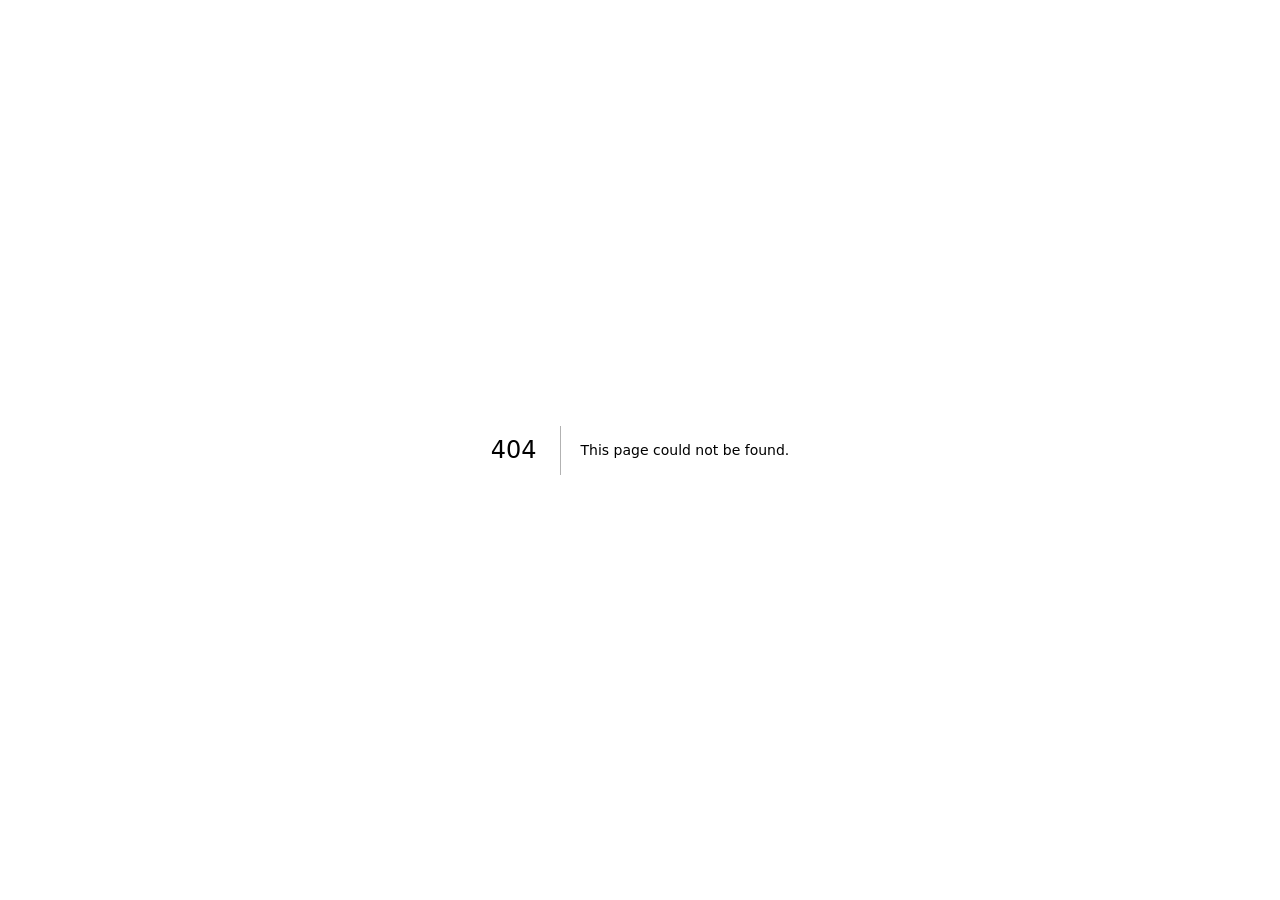
==== 404/index.html @ 78831d7a "Built site (.) for GitHub Pages" ====
<!DOCTYPE html><html lang="ru" data-theme="dark" class="EzQc3a_variable oTwMrG_variable g8QyoW_variable"><head><meta charSet="utf-8"/><meta name="viewport" content="width=device-width, initial-scale=1"/><link rel="stylesheet" href="/nj-motors-test/_next/static/chunks/0_kmmcqbkabd4.css" data-precedence="next"/><link rel="preload" as="script" fetchPriority="low" href="/nj-motors-test/_next/static/chunks/2zy250ptxrsgu.js"/><script src="/nj-motors-test/_next/static/chunks/2qi1ku2pijs7-.js" async=""></script><script src="/nj-motors-test/_next/static/chunks/0psvc2-xx4oyr.js" async=""></script><script src="/nj-motors-test/_next/static/chunks/turbopack-0edf5uflh-vne.js" async=""></script><script src="/nj-motors-test/_next/static/chunks/18vbb418qh6p7.js" async=""></script><meta name="robots" content="noindex"/><meta name="theme-color" content="#0a0e12" media="(prefers-color-scheme: dark)"/><meta name="theme-color" content="#efe5d3" media="(prefers-color-scheme: light)"/><title>Авто из Кореи под ключ с доставкой по России | NJ Motors</title><meta name="description" content="Подбираем, проверяем и привозим автомобили из Южной Кореи. Цену и каждый этап сделки вы видите до оплаты: договор, оплата по этапам, независимый осмотр до выкупа."/><meta name="robots" content="noindex, nofollow"/><meta property="og:title" content="Авто из Кореи под ключ с доставкой по России | NJ Motors"/><meta property="og:description" content="Подбираем, проверяем и привозим автомобили из Южной Кореи. Цену и каждый этап сделки вы видите до оплаты: договор, оплата по этапам, независимый осмотр до выкупа."/><meta property="og:locale" content="ru_RU"/><meta property="og:image" content="https://septeamone.github.io/nj-motors-test/og.png"/><meta property="og:image:width" content="1200"/><meta property="og:image:height" content="630"/><meta property="og:image:alt" content="NJ Motors — автомобили из Кореи под ключ"/><meta property="og:type" content="website"/><meta name="twitter:card" content="summary_large_image"/><meta name="twitter:title" content="Авто из Кореи под ключ с доставкой по России | NJ Motors"/><meta name="twitter:description" content="Подбираем, проверяем и привозим автомобили из Южной Кореи. Цену и каждый этап сделки вы видите до оплаты: договор, оплата по этапам, независимый осмотр до выкупа."/><meta name="twitter:image" content="https://septeamone.github.io/nj-motors-test/og.png"/><link rel="icon" href="/nj-motors-test/icon.svg?icon.36ry_2nrk0j93.svg" sizes="any" type="image/svg+xml"/><meta name="next-size-adjust" content=""/><title>404: This page could not be found.</title><script>try{document.documentElement.dataset.theme=localStorage.getItem('site-theme')==='light'?'light':'dark'}catch(e){document.documentElement.dataset.theme='dark'}</script><script src="/nj-motors-test/_next/static/chunks/0cz1d0mv5g_q7.js" noModule=""></script></head><body><div hidden=""><!--$--><!--/$--></div><div style="font-family:system-ui,&quot;Segoe UI&quot;,Roboto,Helvetica,Arial,sans-serif,&quot;Apple Color Emoji&quot;,&quot;Segoe UI Emoji&quot;;height:100vh;text-align:center;display:flex;flex-direction:column;align-items:center;justify-content:center"><div><style>body{color:#000;background:#fff;margin:0}.next-error-h1{border-right:1px solid rgba(0,0,0,.3)}@media (prefers-color-scheme:dark){body{color:#fff;background:#000}.next-error-h1{border-right:1px solid rgba(255,255,255,.3)}}</style><h1 class="next-error-h1" style="display:inline-block;margin:0 20px 0 0;padding:0 23px 0 0;font-size:24px;font-weight:500;vertical-align:top;line-height:49px">404</h1><div style="display:inline-block"><h2 style="font-size:14px;font-weight:400;line-height:49px;margin:0">This page could not be found.</h2></div></div></div><!--$--><!--/$--><script id="_R_">(globalThis["TURBOPACK"] || (globalThis["TURBOPACK"] = [])).push({"otherChunks":["static/chunks/2zy250ptxrsgu.js","static/chunks/2qi1ku2pijs7-.js","static/chunks/0psvc2-xx4oyr.js"],"runtimeModuleIds":[94553]});</script><script src="/nj-motors-test/_next/static/chunks/2zy250ptxrsgu.js" async=""></script><script>(self.__next_f=self.__next_f||[]).push([0])</script><script>self.__next_f.push([1,"1:\"$Sreact.fragment\"\n2:\"/nj-motors-test/_next/static/chunks/18vbb418qh6p7.js\"\n3:I[11414,[\"$2\"],\"Providers\"]\n4:I[39756,[\"$2\"],\"default\"]\n5:I[37457,[\"$2\"],\"default\"]\n6:I[81132,[\"$2\"],\"CookieNote\"]\na:I[97367,[\"$2\"],\"OutletBoundary\"]\nb:\"$Sreact.suspense\"\nd:\"ViewportBoundary\"\ne:I[97367,[\"$2\"],\"$d\"]\n10:\"MetadataBoundary\"\n11:I[97367,[\"$2\"],\"$10\"]\n13:I[68027,[\"$2\"],\"default\",1]\n:HL[\"/nj-motors-test/_next/static/chunks/0_kmmcqbkabd4.css\",\"style\"]\n8:X\n9:[[\"children\",{\"s\":\"__PAGE__\",\"h\":512,\"d\":{\"r\":[\"$\",\"$1\",\"c\",{\"children\":[[[\"$\",\"title\",null,{\"children\":\"404: This page could not be found.\"}],[\"$\",\"div\",null,{\"style\":\"$0:t:t:d:r:props:children:1:props:children:1:props:children:0:props:children:props:notFound:0:1:props:style\",\"children\":[\"$\",\"div\",null,{\"children\":[[\"$\",\"style\",null,{\"dangerouslySetInnerHTML\":{\"__html\":\"body{color:#000;background:#fff;margin:0}.next-error-h1{border-right:1px solid rgba(0,0,0,.3)}@media (prefers-color-scheme:dark){body{color:#fff;background:#000}.next-error-h1{border-right:1px solid rgba(255,255,255,.3)}}\"}}],[\"$\",\"h1\",null,{\"className\":\"next-error-h1\",\"style\":\"$0:t:t:d:r:props:children:1:props:children:1:props:children:0:props:children:props:notFound:0:1:props:children:props:children:1:props:style\",\"children\":404}],[\"$\",\"div\",null,{\"style\":\"$0:t:t:d:r:props:children:1:props:children:1:props:children:0:props:children:props:notFound:0:1:props:children:props:children:2:props:style\",\"children\":[\"$\",\"h2\",null,{\"style\":\"$0:t:t:d:r:props:children:1:props:children:1:props:children:0:props:children:props:notFound:0:1:props:children:props:children:2:props:children:props:style\",\"children\":\"This page could not be found.\"}]}]]}]}]],null,[\"$\",\"$La\",null,{\"children\":[\"$\",\"$b\",null,{\"name\":\"Next.MetadataOutlet\",\"children\":\"$@c\"}]}]]}],\"p\":false,\"v\":null}}]]\n7:[[\"children\",{\"s\":\"/_not-found\",\"h\":512,\"d\":{\"r\":[\"$\",\"$1\",\"c\",{\"children\":[null,[\"$\",\"$L4\",null,{\"parallelRouterKey\":\"children\",\"error\":\"$undefined\",\"errorStyles\":\"$undefined\",\"errorScripts\":\"$undefined\",\"template\":[\"$\",\"$L5\",null,{}],\"templateStyles\":\"$undefined\",\"templateScripts\":\"$undefined\",\"notFound\":\"$undefined\",\"forbidden\":\"$undefined\",\"unauthorized\":\"$undefined\"}]]}],\"p\":false,\"v\":\"$8\"},\"c\":\"$Q9\"}]]\n0:{\"P\":null,\"c\":[\"\",\"_not-found\",\"\"],\"q\":\"\",\"i\":false,\"t\":{\"t\":{\"s\":\"\",\"h\":528,\"d\":{\"r\":[\"$\",\"$1\",\"c\",{\"children\":[[[\"$\",\"link\",\"0\",{\"rel\":\"stylesheet\",\"href\":\"/nj-motors-test/_next/static/chunks/0_kmmcqbkabd4.css\",\"precedence\":\"next\",\"crossOrigin\":\"$undefined\",\"nonce\":\"$undefined\"}],[\"$\",\"script\",\"script-0\",{\"src\":\"/nj-motors-test/_next/static/chunks/18vbb418qh6p7.js\",\"async\":true,\"nonce\":\"$undefined\"}]],[\"$\",\"html\",null,{\"lang\":\"ru\",\"data-theme\":\"dark\",\"suppressHydrationWarning\":true,\"className\":\"EzQc3a_variable oTwMrG_variable g8QyoW_variable\",\"children\":[[\"$\",\"head\",null,{\"children\":[\"$\",\"script\",null,{\"dangerouslySetInnerHTML\":{\"__html\":\"try{document.documentElement.dataset.theme=localStorage.getItem('site-theme')==='light'?'light':'dark'}catch(e){document.documentElement.dataset.theme='dark'}\"}}]}],[\"$\",\"body\",null,{\"children\":[[\"$\",\"$L3\",null,{\"children\":[\"$\",\"$L4\",null,{\"parallelRouterKey\":\"children\",\"error\":\"$undefined\",\"errorStyles\":\"$undefined\",\"errorScripts\":\"$undefined\",\"template\":[\"$\",\"$L5\",null,{}],\"templateStyles\":\"$undefined\",\"templateScripts\":\"$undefined\",\"notFound\":[[[\"$\",\"title\",null,{\"children\":\"404: This page could not be found.\"}],[\"$\",\"div\",null,{\"style\":{\"fontFamily\":\"system-ui,\\\"Segoe UI\\\",Roboto,Helvetica,Arial,sans-serif,\\\"Apple Color Emoji\\\",\\\"Segoe UI Emoji\\\"\",\"height\":\"100vh\",\"textAlign\":\"center\",\"display\":\"flex\",\"flexDirection\":\"column\",\"alignItems\":\"center\",\"justifyContent\":\"center\"},\"children\":[\"$\",\"div\",null,{\"children\":[[\"$\",\"style\",null,{\"dangerouslySetInnerHTML\":{\"__html\":\"body{color:#000;background:#fff;margin:0}.next-error-h1{border-right:1px solid rgba(0,0,0,.3)}@media (prefers-color-scheme:dark){body{color:#fff;background:#000}.next-error-h1{border-right:1px solid rgba(255,255,255,.3)}}\"}}],[\"$\",\"h1\",null,{\"className\":\"next-error-h1\",\"style\":{\"display\":\"inline-block\",\"margin\":\"0 20px 0 0\",\"padding\":\"0 23px 0 0\",\"fontSize\":24,\"fontWeight\":500,\"verticalAlign\":\"top\",\"lineHeight\":\"49px\"},\"children\":404}],[\"$\",\"div\",null,{\"style\":{\"display\":\"inline-block\"},\"children\":[\"$\",\"h2\",null,{\"style\":{\"fontSize\":14,\"fontWeight\":400,\"lineHeight\":\"49px\",\"margin\":0},\"children\":\"This page could not be found.\"}]}]]}]}]],[]],\"forbidden\":\"$undefined\",\"unauthorized\":\"$undefined\"}]}],[\"$\",\"$L6\",null,{}],null]}]]}]]}],\"p\":false,\"v\":null},\"c\":\"$Q7\"},\"h\":{\"r\":[\"$\",\"$1\",\"h\",{\"children\":[[\"$\",\"meta\",null,{\"name\":\"robots\",\"content\":\"noindex\"}],[\"$\",\"$Le\",null,{\"children\":\"$Lf\"}],[\"$\",\"$L11\",null,{\"children\":[[\"$\",\"div\",null,{\"hidden\":true,\"children\":[\"$\",\"$b\",null,{\"name\":\"Next.Metadata\",\"children\":\"$L12\"}]}],null]}],[\"$\",\"meta\",null,{\"name\":\"next-size-adjust\",\"content\":\"\"}]]}],\"p\":false,\"v\":null}},\"m\":\"$undefined\",\"G\":[\"$13\",[[\"$\",\"link\",\"0\",{\"rel\":\"stylesheet\",\"href\":\"/nj-motors-test/_next/static/chunks/0_kmmcqbkabd4.css\",\"precedence\":\"next\",\"crossOrigin\":\"$undefined\",\"nonce\":\"$undefined\"}]]],\"S\":true,\"r\":\"$undefined\",\"s\":\"$undefined\",\"a\":\"$undefined\",\"l\":\"$undefined\",\"p\":\"$undefined\",\"d\":\"$undefined\",\"b\":\"Bli8-aFT-uCdmUq7Xetnm\"}\n8:C\nf:[[\"$\",\"meta\",\"0\",{\"charSet\":\"utf-8\"}],[\"$\",\"meta\",\"1\",{\"name\":\"viewport\",\"content\":\"width=device-width, initial-scale=1\"}],[\"$\",\"meta\",\"2\",{\"name\":\"theme-color\",\"content\":\"#0a0e12\",\"media\":\"(prefers-color-scheme: dark)\"}],[\"$\",\"meta\",\"3\",{\"name\":\"theme-color\",\"content\":\"#efe5d3\",\"media\":\"(prefers-color-scheme: light)\"}]]\n14:I[27201,[\"$2\"],\"IconMark\"]\nc:null\n12:[[\"$\",\"title\",\"0\",{\"children\":\"Авто из Кореи под ключ с доставкой по России | NJ Motors\"}],[\"$\",\"meta\",\"1\",{\"name\":\"description\",\"content\":\"Подбираем, проверяем и привозим автомобили из Южной Кореи. Цену и каждый этап сделки вы видите до оплаты: договор, оплата по этапам, независимый осмотр до выкупа.\"}],[\"$\",\"meta\",\"2\",{\"name\":\"robots\",\"content\":\"noindex, nofollow\"}],[\"$\",\"meta\",\"3\",{\"property\":\"og:title\",\"content\":\"Авто из Кореи под ключ с доставкой по России | NJ Motors\"}],[\"$\",\"meta\",\"4\",{\"property\":\"og:description\",\"content\":\"Подбираем, проверяем и привозим автомобили из Южной Кореи. Цену и каждый этап сделки вы видите до оплаты: договор, оплата по этапам, независимый осмотр до выкупа.\"}],[\"$\",\"meta\",\"5\",{\"property\":\"og:locale\",\"content\":\"ru_RU\"}],[\"$\",\"meta\",\"6\",{\"property\":\"og:image\",\"content\":\"https://septeamone.github.io/nj-motors-test/og.png\"}],[\"$\",\"meta\",\"7\",{\"property\":\"og:image:width\",\"content\":\"1200\"}],[\"$\",\"meta\",\"8\",{\"property\":\"og:image:height\",\"content\":\"630\"}],[\"$\",\"meta\",\"9\",{\"property\":\"og:image:alt\",\"content\":\"NJ Motors — автомобили из Кореи под ключ\"}],[\"$\",\"meta\",\"10\",{\"property\":\"og:type\",\"content\":\"website\"}],[\"$\",\"meta\",\"11\",{\"name\":\"twitter:card\",\"content\":\"summary_large_image\"}],[\"$\",\"meta\",\"12\",{\"name\":\"twitter:title\",\"content\":\"Авто из Кореи под ключ с доставкой по России | NJ Motors\"}],[\"$\",\"meta\",\"13\",{\"name\":\"twitter:description\",\"content\":\"Подбираем, проверяем и привозим автомобили из Южной Кореи. Цену и каждый этап сделки вы видите до оплаты: договор, оплата по этапам, независимый осмотр до выкупа.\"}],[\"$\",\"meta\",\"14\",{\"name\":\"twitter:image\",\"content\":\"https://septeamone.github.io/nj-motors-test/og.png\"}],[\"$\",\"link\",\"15\",{\"rel\":\"icon\",\"href\":\"/nj-motors-test/icon.svg?icon.36ry_2nrk0j93.svg\",\"sizes\":\"any\",\"type\":\"image/svg+xml\"}],[\"$\",\"$L14\",\"16\",{}]]\n"])</script></body></html>
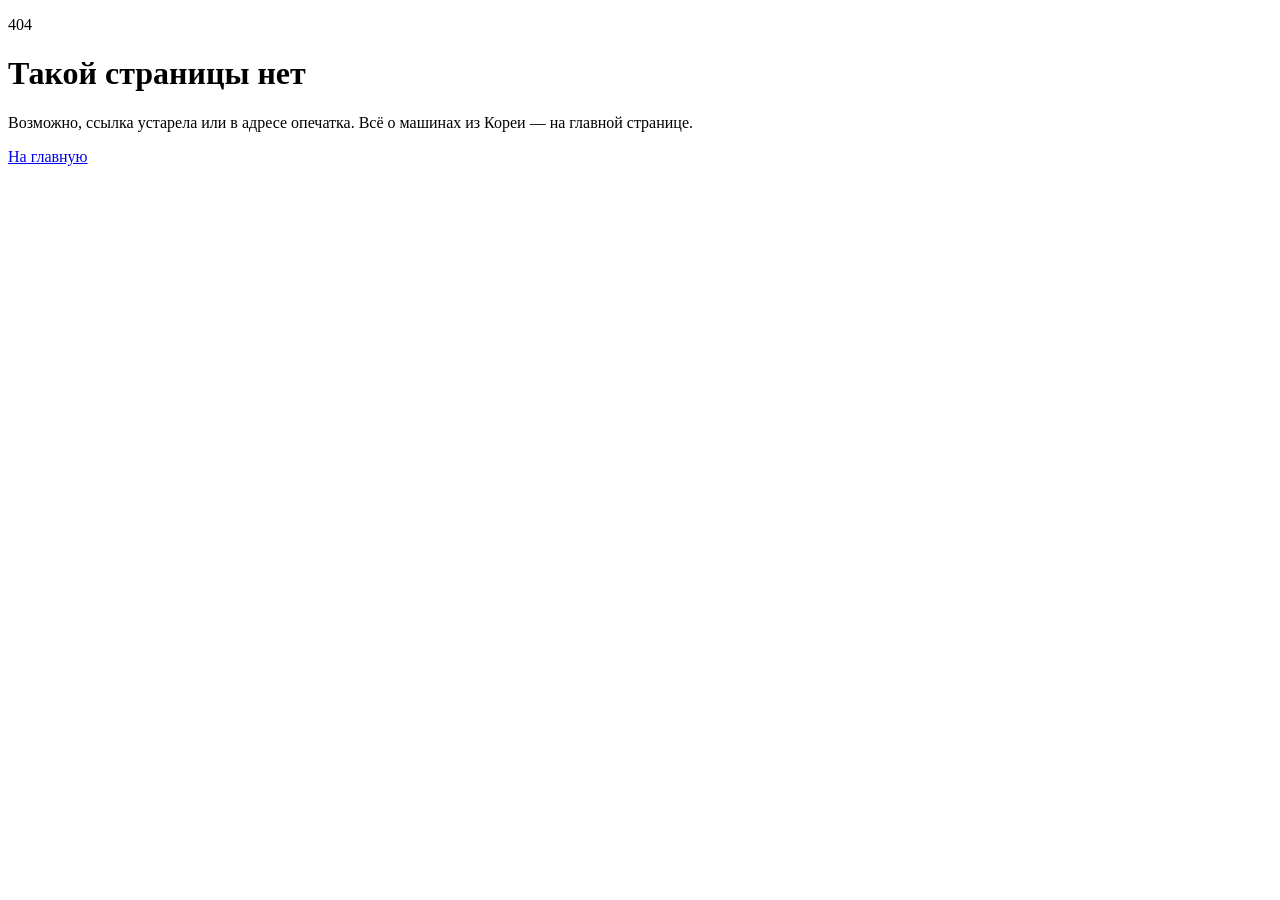
==== commit 113c628e: "Built site (.) for GitHub Pages" ====
--- a/404/index.html
+++ b/404/index.html
@@ -1 +1 @@
-<!DOCTYPE html><html lang="ru" data-theme="dark" class="EzQc3a_variable oTwMrG_variable g8QyoW_variable"><head><meta charSet="utf-8"/><meta name="viewport" content="width=device-width, initial-scale=1"/><link rel="stylesheet" href="/nj-motors-test/_next/static/chunks/0_kmmcqbkabd4.css" data-precedence="next"/><link rel="preload" as="script" fetchPriority="low" href="/nj-motors-test/_next/static/chunks/2zy250ptxrsgu.js"/><script src="/nj-motors-test/_next/static/chunks/2qi1ku2pijs7-.js" async=""></script><script src="/nj-motors-test/_next/static/chunks/0psvc2-xx4oyr.js" async=""></script><script src="/nj-motors-test/_next/static/chunks/turbopack-0edf5uflh-vne.js" async=""></script><script src="/nj-motors-test/_next/static/chunks/18vbb418qh6p7.js" async=""></script><meta name="robots" content="noindex"/><meta name="theme-color" content="#0a0e12" media="(prefers-color-scheme: dark)"/><meta name="theme-color" content="#efe5d3" media="(prefers-color-scheme: light)"/><title>Авто из Кореи под ключ с доставкой по России | NJ Motors</title><meta name="description" content="Подбираем, проверяем и привозим автомобили из Южной Кореи. Цену и каждый этап сделки вы видите до оплаты: договор, оплата по этапам, независимый осмотр до выкупа."/><meta name="robots" content="noindex, nofollow"/><meta property="og:title" content="Авто из Кореи под ключ с доставкой по России | NJ Motors"/><meta property="og:description" content="Подбираем, проверяем и привозим автомобили из Южной Кореи. Цену и каждый этап сделки вы видите до оплаты: договор, оплата по этапам, независимый осмотр до выкупа."/><meta property="og:locale" content="ru_RU"/><meta property="og:image" content="https://septeamone.github.io/nj-motors-test/og.png"/><meta property="og:image:width" content="1200"/><meta property="og:image:height" content="630"/><meta property="og:image:alt" content="NJ Motors — автомобили из Кореи под ключ"/><meta property="og:type" content="website"/><meta name="twitter:card" content="summary_large_image"/><meta name="twitter:title" content="Авто из Кореи под ключ с доставкой по России | NJ Motors"/><meta name="twitter:description" content="Подбираем, проверяем и привозим автомобили из Южной Кореи. Цену и каждый этап сделки вы видите до оплаты: договор, оплата по этапам, независимый осмотр до выкупа."/><meta name="twitter:image" content="https://septeamone.github.io/nj-motors-test/og.png"/><link rel="icon" href="/nj-motors-test/icon.svg?icon.36ry_2nrk0j93.svg" sizes="any" type="image/svg+xml"/><meta name="next-size-adjust" content=""/><title>404: This page could not be found.</title><script>try{document.documentElement.dataset.theme=localStorage.getItem('site-theme')==='light'?'light':'dark'}catch(e){document.documentElement.dataset.theme='dark'}</script><script src="/nj-motors-test/_next/static/chunks/0cz1d0mv5g_q7.js" noModule=""></script></head><body><div hidden=""><!--$--><!--/$--></div><div style="font-family:system-ui,&quot;Segoe UI&quot;,Roboto,Helvetica,Arial,sans-serif,&quot;Apple Color Emoji&quot;,&quot;Segoe UI Emoji&quot;;height:100vh;text-align:center;display:flex;flex-direction:column;align-items:center;justify-content:center"><div><style>body{color:#000;background:#fff;margin:0}.next-error-h1{border-right:1px solid rgba(0,0,0,.3)}@media (prefers-color-scheme:dark){body{color:#fff;background:#000}.next-error-h1{border-right:1px solid rgba(255,255,255,.3)}}</style><h1 class="next-error-h1" style="display:inline-block;margin:0 20px 0 0;padding:0 23px 0 0;font-size:24px;font-weight:500;vertical-align:top;line-height:49px">404</h1><div style="display:inline-block"><h2 style="font-size:14px;font-weight:400;line-height:49px;margin:0">This page could not be found.</h2></div></div></div><!--$--><!--/$--><script id="_R_">(globalThis["TURBOPACK"] || (globalThis["TURBOPACK"] = [])).push({"otherChunks":["static/chunks/2zy250ptxrsgu.js","static/chunks/2qi1ku2pijs7-.js","static/chunks/0psvc2-xx4oyr.js"],"runtimeModuleIds":[94553]});</script><script src="/nj-motors-test/_next/static/chunks/2zy250ptxrsgu.js" async=""></script><script>(self.__next_f=self.__next_f||[]).push([0])</script><script>self.__next_f.push([1,"1:\"$Sreact.fragment\"\n2:\"/nj-motors-test/_next/static/chunks/18vbb418qh6p7.js\"\n3:I[11414,[\"$2\"],\"Providers\"]\n4:I[39756,[\"$2\"],\"default\"]\n5:I[37457,[\"$2\"],\"default\"]\n6:I[81132,[\"$2\"],\"CookieNote\"]\na:I[97367,[\"$2\"],\"OutletBoundary\"]\nb:\"$Sreact.suspense\"\nd:\"ViewportBoundary\"\ne:I[97367,[\"$2\"],\"$d\"]\n10:\"MetadataBoundary\"\n11:I[97367,[\"$2\"],\"$10\"]\n13:I[68027,[\"$2\"],\"default\",1]\n:HL[\"/nj-motors-test/_next/static/chunks/0_kmmcqbkabd4.css\",\"style\"]\n8:X\n9:[[\"children\",{\"s\":\"__PAGE__\",\"h\":512,\"d\":{\"r\":[\"$\",\"$1\",\"c\",{\"children\":[[[\"$\",\"title\",null,{\"children\":\"404: This page could not be found.\"}],[\"$\",\"div\",null,{\"style\":\"$0:t:t:d:r:props:children:1:props:children:1:props:children:0:props:children:props:notFound:0:1:props:style\",\"children\":[\"$\",\"div\",null,{\"children\":[[\"$\",\"style\",null,{\"dangerouslySetInnerHTML\":{\"__html\":\"body{color:#000;background:#fff;margin:0}.next-error-h1{border-right:1px solid rgba(0,0,0,.3)}@media (prefers-color-scheme:dark){body{color:#fff;background:#000}.next-error-h1{border-right:1px solid rgba(255,255,255,.3)}}\"}}],[\"$\",\"h1\",null,{\"className\":\"next-error-h1\",\"style\":\"$0:t:t:d:r:props:children:1:props:children:1:props:children:0:props:children:props:notFound:0:1:props:children:props:children:1:props:style\",\"children\":404}],[\"$\",\"div\",null,{\"style\":\"$0:t:t:d:r:props:children:1:props:children:1:props:children:0:props:children:props:notFound:0:1:props:children:props:children:2:props:style\",\"children\":[\"$\",\"h2\",null,{\"style\":\"$0:t:t:d:r:props:children:1:props:children:1:props:children:0:props:children:props:notFound:0:1:props:children:props:children:2:props:children:props:style\",\"children\":\"This page could not be found.\"}]}]]}]}]],null,[\"$\",\"$La\",null,{\"children\":[\"$\",\"$b\",null,{\"name\":\"Next.MetadataOutlet\",\"children\":\"$@c\"}]}]]}],\"p\":false,\"v\":null}}]]\n7:[[\"children\",{\"s\":\"/_not-found\",\"h\":512,\"d\":{\"r\":[\"$\",\"$1\",\"c\",{\"children\":[null,[\"$\",\"$L4\",null,{\"parallelRouterKey\":\"children\",\"error\":\"$undefined\",\"errorStyles\":\"$undefined\",\"errorScripts\":\"$undefined\",\"template\":[\"$\",\"$L5\",null,{}],\"templateStyles\":\"$undefined\",\"templateScripts\":\"$undefined\",\"notFound\":\"$undefined\",\"forbidden\":\"$undefined\",\"unauthorized\":\"$undefined\"}]]}],\"p\":false,\"v\":\"$8\"},\"c\":\"$Q9\"}]]\n0:{\"P\":null,\"c\":[\"\",\"_not-found\",\"\"],\"q\":\"\",\"i\":false,\"t\":{\"t\":{\"s\":\"\",\"h\":528,\"d\":{\"r\":[\"$\",\"$1\",\"c\",{\"children\":[[[\"$\",\"link\",\"0\",{\"rel\":\"stylesheet\",\"href\":\"/nj-motors-test/_next/static/chunks/0_kmmcqbkabd4.css\",\"precedence\":\"next\",\"crossOrigin\":\"$undefined\",\"nonce\":\"$undefined\"}],[\"$\",\"script\",\"script-0\",{\"src\":\"/nj-motors-test/_next/static/chunks/18vbb418qh6p7.js\",\"async\":true,\"nonce\":\"$undefined\"}]],[\"$\",\"html\",null,{\"lang\":\"ru\",\"data-theme\":\"dark\",\"suppressHydrationWarning\":true,\"className\":\"EzQc3a_variable oTwMrG_variable g8QyoW_variable\",\"children\":[[\"$\",\"head\",null,{\"children\":[\"$\",\"script\",null,{\"dangerouslySetInnerHTML\":{\"__html\":\"try{document.documentElement.dataset.theme=localStorage.getItem('site-theme')==='light'?'light':'dark'}catch(e){document.documentElement.dataset.theme='dark'}\"}}]}],[\"$\",\"body\",null,{\"children\":[[\"$\",\"$L3\",null,{\"children\":[\"$\",\"$L4\",null,{\"parallelRouterKey\":\"children\",\"error\":\"$undefined\",\"errorStyles\":\"$undefined\",\"errorScripts\":\"$undefined\",\"template\":[\"$\",\"$L5\",null,{}],\"templateStyles\":\"$undefined\",\"templateScripts\":\"$undefined\",\"notFound\":[[[\"$\",\"title\",null,{\"children\":\"404: This page could not be found.\"}],[\"$\",\"div\",null,{\"style\":{\"fontFamily\":\"system-ui,\\\"Segoe UI\\\",Roboto,Helvetica,Arial,sans-serif,\\\"Apple Color Emoji\\\",\\\"Segoe UI Emoji\\\"\",\"height\":\"100vh\",\"textAlign\":\"center\",\"display\":\"flex\",\"flexDirection\":\"column\",\"alignItems\":\"center\",\"justifyContent\":\"center\"},\"children\":[\"$\",\"div\",null,{\"children\":[[\"$\",\"style\",null,{\"dangerouslySetInnerHTML\":{\"__html\":\"body{color:#000;background:#fff;margin:0}.next-error-h1{border-right:1px solid rgba(0,0,0,.3)}@media (prefers-color-scheme:dark){body{color:#fff;background:#000}.next-error-h1{border-right:1px solid rgba(255,255,255,.3)}}\"}}],[\"$\",\"h1\",null,{\"className\":\"next-error-h1\",\"style\":{\"display\":\"inline-block\",\"margin\":\"0 20px 0 0\",\"padding\":\"0 23px 0 0\",\"fontSize\":24,\"fontWeight\":500,\"verticalAlign\":\"top\",\"lineHeight\":\"49px\"},\"children\":404}],[\"$\",\"div\",null,{\"style\":{\"display\":\"inline-block\"},\"children\":[\"$\",\"h2\",null,{\"style\":{\"fontSize\":14,\"fontWeight\":400,\"lineHeight\":\"49px\",\"margin\":0},\"children\":\"This page could not be found.\"}]}]]}]}]],[]],\"forbidden\":\"$undefined\",\"unauthorized\":\"$undefined\"}]}],[\"$\",\"$L6\",null,{}],null]}]]}]]}],\"p\":false,\"v\":null},\"c\":\"$Q7\"},\"h\":{\"r\":[\"$\",\"$1\",\"h\",{\"children\":[[\"$\",\"meta\",null,{\"name\":\"robots\",\"content\":\"noindex\"}],[\"$\",\"$Le\",null,{\"children\":\"$Lf\"}],[\"$\",\"$L11\",null,{\"children\":[[\"$\",\"div\",null,{\"hidden\":true,\"children\":[\"$\",\"$b\",null,{\"name\":\"Next.Metadata\",\"children\":\"$L12\"}]}],null]}],[\"$\",\"meta\",null,{\"name\":\"next-size-adjust\",\"content\":\"\"}]]}],\"p\":false,\"v\":null}},\"m\":\"$undefined\",\"G\":[\"$13\",[[\"$\",\"link\",\"0\",{\"rel\":\"stylesheet\",\"href\":\"/nj-motors-test/_next/static/chunks/0_kmmcqbkabd4.css\",\"precedence\":\"next\",\"crossOrigin\":\"$undefined\",\"nonce\":\"$undefined\"}]]],\"S\":true,\"r\":\"$undefined\",\"s\":\"$undefined\",\"a\":\"$undefined\",\"l\":\"$undefined\",\"p\":\"$undefined\",\"d\":\"$undefined\",\"b\":\"Bli8-aFT-uCdmUq7Xetnm\"}\n8:C\nf:[[\"$\",\"meta\",\"0\",{\"charSet\":\"utf-8\"}],[\"$\",\"meta\",\"1\",{\"name\":\"viewport\",\"content\":\"width=device-width, initial-scale=1\"}],[\"$\",\"meta\",\"2\",{\"name\":\"theme-color\",\"content\":\"#0a0e12\",\"media\":\"(prefers-color-scheme: dark)\"}],[\"$\",\"meta\",\"3\",{\"name\":\"theme-color\",\"content\":\"#efe5d3\",\"media\":\"(prefers-color-scheme: light)\"}]]\n14:I[27201,[\"$2\"],\"IconMark\"]\nc:null\n12:[[\"$\",\"title\",\"0\",{\"children\":\"Авто из Кореи под ключ с доставкой по России | NJ Motors\"}],[\"$\",\"meta\",\"1\",{\"name\":\"description\",\"content\":\"Подбираем, проверяем и привозим автомобили из Южной Кореи. Цену и каждый этап сделки вы видите до оплаты: договор, оплата по этапам, независимый осмотр до выкупа.\"}],[\"$\",\"meta\",\"2\",{\"name\":\"robots\",\"content\":\"noindex, nofollow\"}],[\"$\",\"meta\",\"3\",{\"property\":\"og:title\",\"content\":\"Авто из Кореи под ключ с доставкой по России | NJ Motors\"}],[\"$\",\"meta\",\"4\",{\"property\":\"og:description\",\"content\":\"Подбираем, проверяем и привозим автомобили из Южной Кореи. Цену и каждый этап сделки вы видите до оплаты: договор, оплата по этапам, независимый осмотр до выкупа.\"}],[\"$\",\"meta\",\"5\",{\"property\":\"og:locale\",\"content\":\"ru_RU\"}],[\"$\",\"meta\",\"6\",{\"property\":\"og:image\",\"content\":\"https://septeamone.github.io/nj-motors-test/og.png\"}],[\"$\",\"meta\",\"7\",{\"property\":\"og:image:width\",\"content\":\"1200\"}],[\"$\",\"meta\",\"8\",{\"property\":\"og:image:height\",\"content\":\"630\"}],[\"$\",\"meta\",\"9\",{\"property\":\"og:image:alt\",\"content\":\"NJ Motors — автомобили из Кореи под ключ\"}],[\"$\",\"meta\",\"10\",{\"property\":\"og:type\",\"content\":\"website\"}],[\"$\",\"meta\",\"11\",{\"name\":\"twitter:card\",\"content\":\"summary_large_image\"}],[\"$\",\"meta\",\"12\",{\"name\":\"twitter:title\",\"content\":\"Авто из Кореи под ключ с доставкой по России | NJ Motors\"}],[\"$\",\"meta\",\"13\",{\"name\":\"twitter:description\",\"content\":\"Подбираем, проверяем и привозим автомобили из Южной Кореи. Цену и каждый этап сделки вы видите до оплаты: договор, оплата по этапам, независимый осмотр до выкупа.\"}],[\"$\",\"meta\",\"14\",{\"name\":\"twitter:image\",\"content\":\"https://septeamone.github.io/nj-motors-test/og.png\"}],[\"$\",\"link\",\"15\",{\"rel\":\"icon\",\"href\":\"/nj-motors-test/icon.svg?icon.36ry_2nrk0j93.svg\",\"sizes\":\"any\",\"type\":\"image/svg+xml\"}],[\"$\",\"$L14\",\"16\",{}]]\n"])</script></body></html>+<!DOCTYPE html><html lang="ru" data-theme="dark" class="EzQc3a_variable oTwMrG_variable g8QyoW_variable"><head><meta charSet="utf-8"/><meta name="viewport" content="width=device-width, initial-scale=1"/><link rel="stylesheet" href="/nj-motors-test/_next/static/chunks/0pqygormd1-b7.css" data-precedence="next"/><link rel="preload" as="script" fetchPriority="low" href="/nj-motors-test/_next/static/chunks/2zy250ptxrsgu.js"/><script src="/nj-motors-test/_next/static/chunks/2qi1ku2pijs7-.js" async=""></script><script src="/nj-motors-test/_next/static/chunks/0psvc2-xx4oyr.js" async=""></script><script src="/nj-motors-test/_next/static/chunks/turbopack-0edf5uflh-vne.js" async=""></script><script src="/nj-motors-test/_next/static/chunks/18vbb418qh6p7.js" async=""></script><meta name="robots" content="noindex"/><meta name="theme-color" content="#0a0e12" media="(prefers-color-scheme: dark)"/><meta name="theme-color" content="#efe5d3" media="(prefers-color-scheme: light)"/><title>Страница не найдена — NJ Motors</title><meta name="description" content="Авто из Южной Кореи под ключ от прямого экспортёра из Инчхона: подбор, бесплатный осмотр, выкуп, доставка и таможня. Без комиссий и посредников, до 30% дешевле рынка РФ."/><meta name="application-name" content="NJ Motors"/><link rel="manifest" href="/nj-motors-test/manifest.webmanifest"/><meta name="robots" content="noindex, follow"/><link rel="canonical" href="https://septeamone.github.io/nj-motors-test/_not-found/"/><meta name="format-detection" content="telephone=no, address=no, email=no"/><meta property="og:title" content="Авто из Кореи под ключ — прямой экспортёр без посредников | NJ Motors"/><meta property="og:description" content="Авто из Южной Кореи под ключ от прямого экспортёра из Инчхона: подбор, бесплатный осмотр, выкуп, доставка и таможня. Без комиссий и посредников, до 30% дешевле рынка РФ."/><meta property="og:url" content="https://septeamone.github.io/nj-motors-test/"/><meta property="og:site_name" content="NJ Motors"/><meta property="og:locale" content="ru_RU"/><meta property="og:image" content="https://septeamone.github.io/nj-motors-test/nj-motors-test/og.png"/><meta property="og:image:width" content="1200"/><meta property="og:image:height" content="630"/><meta property="og:image:alt" content="NJ Motors — автомобили из Кореи под ключ"/><meta property="og:type" content="website"/><meta name="twitter:card" content="summary_large_image"/><meta name="twitter:title" content="Авто из Кореи под ключ — прямой экспортёр без посредников | NJ Motors"/><meta name="twitter:description" content="Авто из Южной Кореи под ключ от прямого экспортёра из Инчхона: подбор, бесплатный осмотр, выкуп, доставка и таможня. Без комиссий и посредников, до 30% дешевле рынка РФ."/><meta name="twitter:image" content="https://septeamone.github.io/nj-motors-test/nj-motors-test/og.png"/><link rel="icon" href="/nj-motors-test/favicon.ico?favicon.1_w5jw3v767xd.ico" sizes="48x48" type="image/x-icon"/><link rel="icon" href="/nj-motors-test/icon.png?icon.3asi17tblh9p9.png" sizes="192x192" type="image/png"/><link rel="apple-touch-icon" href="/nj-motors-test/apple-icon.png?apple-icon.27r4_5mbmd4sk.png" sizes="180x180" type="image/png"/><meta name="next-size-adjust" content=""/><script>try{document.documentElement.dataset.theme=localStorage.getItem('site-theme')==='light'?'light':'dark'}catch(e){document.documentElement.dataset.theme='dark'}</script><script src="/nj-motors-test/_next/static/chunks/0cz1d0mv5g_q7.js" noModule=""></script></head><body><div hidden=""><!--$--><!--/$--></div><main class="mx-auto grid min-h-svh max-w-[var(--page)] content-center gap-6 px-5 py-16 sm:px-8 lg:px-12"><p class="num text-h3 text-accent">404</p><h1 class="display text-[clamp(2.125rem,6vw,4rem)] !leading-[1]">Такой страницы нет</h1><p class="lead max-w-[48ch] text-ink-2">Возможно, ссылка устарела или в адресе опечатка. Всё о машинах из Кореи — на главной странице.</p><p><a href="/nj-motors-test/" class="btn btn-primary">На главную</a></p></main><!--$--><!--/$--><script id="_R_">(globalThis["TURBOPACK"] || (globalThis["TURBOPACK"] = [])).push({"otherChunks":["static/chunks/2zy250ptxrsgu.js","static/chunks/2qi1ku2pijs7-.js","static/chunks/0psvc2-xx4oyr.js"],"runtimeModuleIds":[94553]});</script><script src="/nj-motors-test/_next/static/chunks/2zy250ptxrsgu.js" async=""></script><script>(self.__next_f=self.__next_f||[]).push([0])</script><script>self.__next_f.push([1,"1:\"$Sreact.fragment\"\n2:\"/nj-motors-test/_next/static/chunks/18vbb418qh6p7.js\"\n3:I[11414,[\"$2\"],\"Providers\"]\n4:I[39756,[\"$2\"],\"default\"]\n5:I[37457,[\"$2\"],\"default\"]\n6:I[81132,[\"$2\"],\"CookieNote\"]\na:I[97367,[\"$2\"],\"OutletBoundary\"]\nb:\"$Sreact.suspense\"\nd:\"ViewportBoundary\"\ne:I[97367,[\"$2\"],\"$d\"]\n10:\"MetadataBoundary\"\n11:I[97367,[\"$2\"],\"$10\"]\n13:I[68027,[\"$2\"],\"default\",1]\n:HL[\"/nj-motors-test/_next/static/chunks/0pqygormd1-b7.css\",\"style\"]\n8:X\n9:[[\"children\",{\"s\":\"__PAGE__\",\"h\":512,\"d\":{\"r\":[\"$\",\"$1\",\"c\",{\"children\":[[\"$\",\"main\",null,{\"className\":\"mx-auto grid min-h-svh max-w-[var(--page)] content-center gap-6 px-5 py-16 sm:px-8 lg:px-12\",\"children\":[[\"$\",\"p\",null,{\"className\":\"num text-h3 text-accent\",\"children\":\"404\"}],[\"$\",\"h1\",null,{\"className\":\"display text-[clamp(2.125rem,6vw,4rem)] !leading-[1]\",\"children\":\"Такой страницы нет\"}],[\"$\",\"p\",null,{\"className\":\"lead max-w-[48ch] text-ink-2\",\"children\":\"Возможно, ссылка устарела или в адресе опечатка. Всё о машинах из Кореи — на главной странице.\"}],[\"$\",\"p\",null,{\"children\":[\"$\",\"a\",null,{\"href\":\"/nj-motors-test/\",\"className\":\"btn btn-primary\",\"children\":\"На главную\"}]}]]}],null,[\"$\",\"$La\",null,{\"children\":[\"$\",\"$b\",null,{\"name\":\"Next.MetadataOutlet\",\"children\":\"$@c\"}]}]]}],\"p\":false,\"v\":null}}]]\n7:[[\"children\",{\"s\":\"/_not-found\",\"h\":512,\"d\":{\"r\":[\"$\",\"$1\",\"c\",{\"children\":[null,[\"$\",\"$L4\",null,{\"parallelRouterKey\":\"children\",\"error\":\"$undefined\",\"errorStyles\":\"$undefined\",\"errorScripts\":\"$undefined\",\"template\":[\"$\",\"$L5\",null,{}],\"templateStyles\":\"$undefined\",\"templateScripts\":\"$undefined\",\"notFound\":\"$undefined\",\"forbidden\":\"$undefined\",\"unauthorized\":\"$undefined\"}]]}],\"p\":false,\"v\":\"$8\"},\"c\":\"$Q9\"}]]\n0:{\"P\":null,\"c\":[\"\",\"_not-found\",\"\"],\"q\":\"\",\"i\":false,\"t\":{\"t\":{\"s\":\"\",\"h\":528,\"d\":{\"r\":[\"$\",\"$1\",\"c\",{\"children\":[[[\"$\",\"link\",\"0\",{\"rel\":\"stylesheet\",\"href\":\"/nj-motors-test/_next/static/chunks/0pqygormd1-b7.css\",\"precedence\":\"next\",\"crossOrigin\":\"$undefined\",\"nonce\":\"$undefined\"}],[\"$\",\"script\",\"script-0\",{\"src\":\"/nj-motors-test/_next/static/chunks/18vbb418qh6p7.js\",\"async\":true,\"nonce\":\"$undefined\"}]],[\"$\",\"html\",null,{\"lang\":\"ru\",\"data-theme\":\"dark\",\"suppressHydrationWarning\":true,\"className\":\"EzQc3a_variable oTwMrG_variable g8QyoW_variable\",\"children\":[[\"$\",\"head\",null,{\"children\":[\"$\",\"script\",null,{\"dangerouslySetInnerHTML\":{\"__html\":\"try{document.documentElement.dataset.theme=localStorage.getItem('site-theme')==='light'?'light':'dark'}catch(e){document.documentElement.dataset.theme='dark'}\"}}]}],[\"$\",\"body\",null,{\"children\":[[\"$\",\"$L3\",null,{\"children\":[\"$\",\"$L4\",null,{\"parallelRouterKey\":\"children\",\"error\":\"$undefined\",\"errorStyles\":\"$undefined\",\"errorScripts\":\"$undefined\",\"template\":[\"$\",\"$L5\",null,{}],\"templateStyles\":\"$undefined\",\"templateScripts\":\"$undefined\",\"notFound\":[[\"$\",\"main\",null,{\"className\":\"mx-auto grid min-h-svh max-w-[var(--page)] content-center gap-6 px-5 py-16 sm:px-8 lg:px-12\",\"children\":[[\"$\",\"p\",null,{\"className\":\"num text-h3 text-accent\",\"children\":\"404\"}],[\"$\",\"h1\",null,{\"className\":\"display text-[clamp(2.125rem,6vw,4rem)] !leading-[1]\",\"children\":\"Такой страницы нет\"}],[\"$\",\"p\",null,{\"className\":\"lead max-w-[48ch] text-ink-2\",\"children\":\"Возможно, ссылка устарела или в адресе опечатка. Всё о машинах из Кореи — на главной странице.\"}],[\"$\",\"p\",null,{\"children\":[\"$\",\"a\",null,{\"href\":\"/nj-motors-test/\",\"className\":\"btn btn-primary\",\"children\":\"На главную\"}]}]]}],[]],\"forbidden\":\"$undefined\",\"unauthorized\":\"$undefined\"}]}],[\"$\",\"$L6\",null,{}],null]}]]}]]}],\"p\":false,\"v\":null},\"c\":\"$Q7\"},\"h\":{\"r\":[\"$\",\"$1\",\"h\",{\"children\":[[\"$\",\"meta\",null,{\"name\":\"robots\",\"content\":\"noindex\"}],[\"$\",\"$Le\",null,{\"children\":\"$Lf\"}],[\"$\",\"$L11\",null,{\"children\":[[\"$\",\"div\",null,{\"hidden\":true,\"children\":[\"$\",\"$b\",null,{\"name\":\"Next.Metadata\",\"children\":\"$L12\"}]}],null]}],[\"$\",\"meta\",null,{\"name\":\"next-size-adjust\",\"content\":\"\"}]]}],\"p\":false,\"v\":null}},\"m\":\"$undefined\",\"G\":[\"$13\",[[\"$\",\"link\",\"0\",{\"rel\":\"stylesheet\",\"href\":\"/nj-motors-test/_next/static/chunks/0pqygormd1-b7.css\",\"precedence\":\"next\",\"crossOrigin\":\"$undefined\",\"nonce\":\"$undefined\"}]]],\"S\":true,\"r\":\"$undefined\",\"s\":\"$undefined\",\"a\":\"$undefined\",\"l\":\"$undefined\",\"p\":\"$undefined\",\"d\":\"$undefined\",\"b\":\"kWrzQ20zifqM2XM92DmhS\"}\n8:C\nf:[[\"$\",\"meta\",\"0\",{\"charSet\":\"utf-8\"}],[\"$\",\"meta\",\"1\",{\"name\":\"viewport\",\"content\":\"width=device-width, initial-scale=1\"}],[\"$\",\"meta\",\"2\",{\"name\":\"theme-color\",\"content\":\"#0a0e12\",\"media\":\"(prefers-color-scheme: dark)\"}],[\"$\",\"meta\",\"3\",{\"name\":\"theme-color\",\"content\":\"#efe5d3\",\"media\":\"(prefers-color-scheme: light)\"}]]\n14:I[27201,[\"$2\"],\"IconMark\"]\nc:null\n12:[[\"$\",\"title\",\"0\",{\"children\":\"Страница не найдена — NJ Motors\"}],[\"$\",\"meta\",\"1\",{\"name\":\"description\",\"content\":\"Авто из Южной Кореи под ключ от прямого экспортёра из Инчхона: подбор, бесплатный осмотр, выкуп, доставка и таможня. Без комиссий и посредников, до 30% дешевле рынка РФ.\"}],[\"$\",\"meta\",\"2\",{\"name\":\"application-name\",\"content\":\"NJ Motors\"}],[\"$\",\"link\",\"3\",{\"rel\":\"manifest\",\"href\":\"/nj-motors-test/manifest.webmanifest\",\"crossOrigin\":\"$undefined\"}],[\"$\",\"meta\",\"4\",{\"name\":\"robots\",\"content\":\"noindex, follow\"}],[\"$\",\"link\",\"5\",{\"rel\":\"canonical\",\"href\":\"https://septeamone.github.io/nj-motors-test/_not-found/\"}],[\"$\",\"meta\",\"6\",{\"name\":\"format-detection\",\"content\":\"telephone=no, address=no, email=no\"}],[\"$\",\"meta\",\"7\",{\"property\":\"og:title\",\"content\":\"Авто из Кореи под ключ — прямой экспортёр без посредников | NJ Motors\"}],[\"$\",\"meta\",\"8\",{\"property\":\"og:description\",\"content\":\"Авто из Южной Кореи под ключ от прямого экспортёра из Инчхона: подбор, бесплатный осмотр, выкуп, доставка и таможня. Без комиссий и посредников, до 30% дешевле рынка РФ.\"}],[\"$\",\"meta\",\"9\",{\"property\":\"og:url\",\"content\":\"https://septeamone.github.io/nj-motors-test/\"}],[\"$\",\"meta\",\"10\",{\"property\":\"og:site_name\",\"content\":\"NJ Motors\"}],[\"$\",\"meta\",\"11\",{\"property\":\"og:locale\",\"content\":\"ru_RU\"}],[\"$\",\"meta\",\"12\",{\"property\":\"og:image\",\"content\":\"https://septeamone.github.io/nj-motors-test/nj-motors-test/og.png\"}],[\"$\",\"meta\",\"13\",{\"property\":\"og:image:width\",\"content\":\"1200\"}],[\"$\",\"meta\",\"14\",{\"property\":\"og:image:height\",\"content\":\"630\"}],[\"$\",\"meta\",\"15\",{\"property\":\"og:image:alt\",\"content\":\"NJ Motors — автомобили из Кореи под ключ\"}],[\"$\",\"meta\",\"16\",{\"property\":\"og:type\",\"content\":\"website\"}],[\"$\",\"meta\",\"17\",{\"name\":\"twitter:card\",\"content\":\"summary_large_image\"}],[\"$\",\"meta\",\"18\",{\"name\":\"twitter:title\",\"content\":\"Авто из Кореи под ключ — прямой экспортёр без посредников | NJ Motors\"}],[\"$\",\"meta\",\"19\",{\"name\":\"twitter:description\",\"content\":\"Авто из Южной Кореи под ключ от прямого экспортёра из Инчхона: подбор, бесплатный осмотр, выкуп, доставка и таможня. Без комиссий и посредников, до 30% дешевле рынка РФ.\"}],[\"$\",\"meta\",\"20\",{\"name\":\"twitter:image\",\"content\":\"https://septeamone.github.io/nj-motors-test/nj-motors-test/og.png\"}],[\"$\",\"link\",\"21\",{\"rel\":\"icon\",\"href\":\"/nj-motors-test/favicon.ico?favicon.1_w5jw3v767xd.ico\",\"sizes\":\"48x48\",\"type\":\"image/x-icon\"}],[\"$\",\"link\",\"22\",{\"rel\":\"icon\",\"href\":\"/nj-motors-test/icon.png?icon.3asi17tblh9p9.png\",\"sizes\":\"192x192\",\"type\":\"image/png\"}],[\"$\",\"link\",\"23\",{\"rel\":\"apple-touch-icon\",\"href\":\"/nj-motors-test/apple-icon.png?apple-icon.27r4_5mbmd4sk.png\",\"sizes\":\"180x180\",\"type\":\"image/png\"}],[\"$\",\"$L14\",\"24\",{}]]\n"])</script></body></html>
